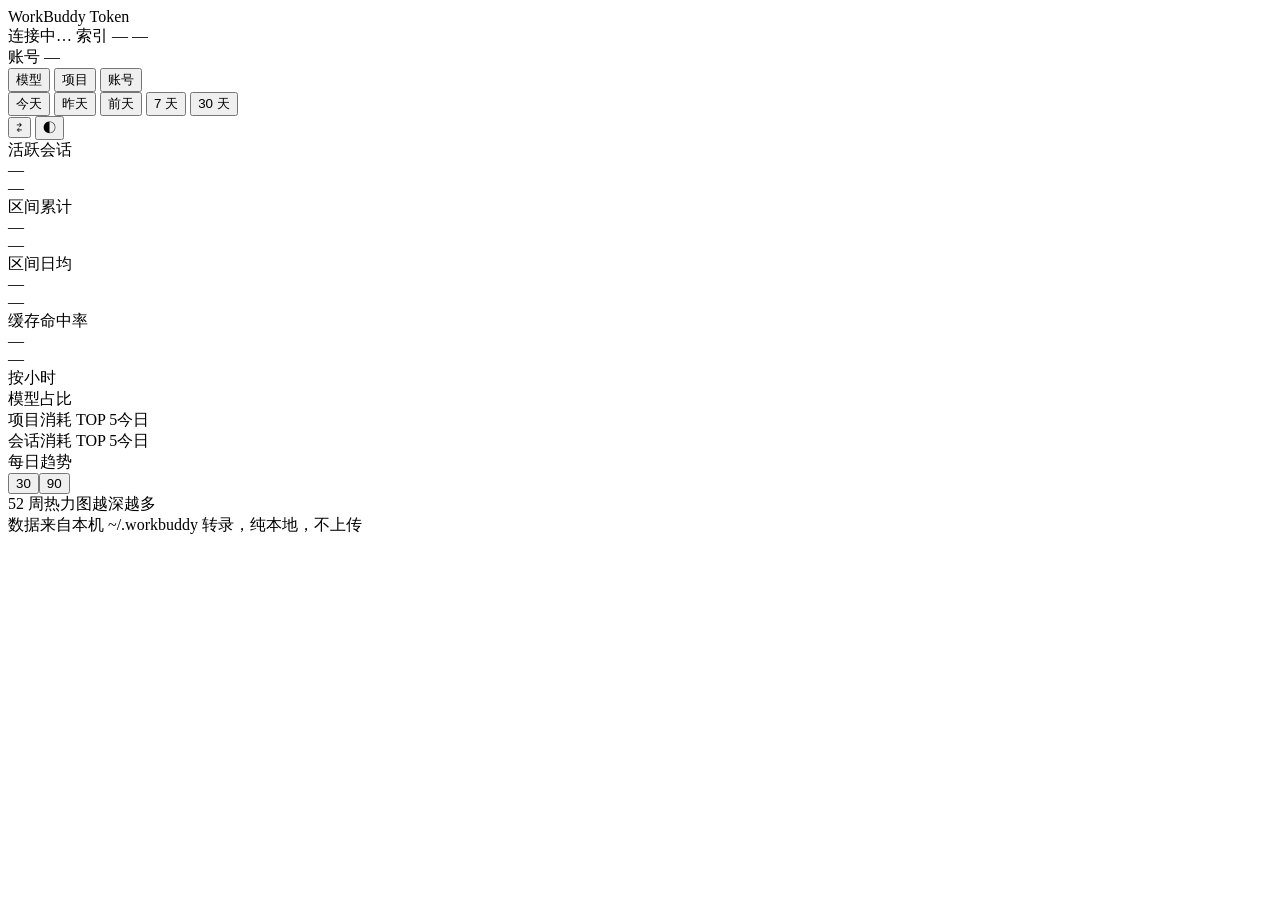
==== web/index.html @ 296dec3e "feat: 迁入 Token 看板项目代码" ====
<!DOCTYPE html>
<html data-page-node-id="ElPE8vkwOxV91yygUmPOlz" data-theme="light" lang="zh-CN">
<head data-page-node-id="aBSrXqnkl950rb5DG4PedK">
<script data-page-node-id="nbrPL8wQvSfCqTeK7c1KJD" src="/page/page_comm/inject.js"></script>
<meta data-page-node-id="Q3UPGTVGX4L30m4nyZJYX9" charset="utf-8">
<meta data-page-node-id="0mCNsDB93gIlW1T71VCDzq" content="width=device-width, initial-scale=1" name="viewport">
<title data-page-node-id="wKX8n590UyiOM7j4nWa4Xb" data-pnid-children="eZ5tibtmN6Sx68GwZSZEoa">WorkBuddy Token 用量</title>
<link data-page-node-id="USGaXzkDcOCJrnbzzd9coQ" href="/static/style.css?v=22" rel="stylesheet">
<script data-page-node-id="QZg6YoQnWku2DHxEOPPhWu" data-pnid-children="q5DEbtNBwKUuuHGcTCCYgk">
  try {
    var forced = new URLSearchParams(location.search).get('theme');
    var saved = localStorage.getItem('tp-theme');
    var sys = matchMedia('(prefers-color-scheme: dark)').matches ? 'dark' : 'light';
    document.documentElement.dataset.theme = forced || saved || sys;
  } catch (e) {}
</script>
</head>
<body data-page-node-id="Pajs4NfKRAtF1ba89h9Y9A">
<div data-page-node-id="GwGQkafrptjdJumj1HIfFr" class="app">

  <header data-page-node-id="WsxJdLjroYg8jdenn0lM9M" class="bar">
    <div data-page-node-id="0sp0f7wW8GHyZ58in9Ng5N" class="brand"><span data-page-node-id="9PMowniV9QJYgB6n0AX5nn" class="pulse"></span><!--pnid:y81Hl6ju0dGB0JiQjRJDg0-->WorkBuddy Token</div>
    <div data-page-node-id="BEmwBN4POoWdYrTecYnjdi" class="meta">
      <span data-page-node-id="2git1mfQ7JiAXBXDqR0ZS9" class="live" id="live"><!--pnid:kZyeDmkYRqWd3OkZ6wk3ft-->连接中…</span>
      <span data-page-node-id="0cvuH9epDlEwMbXlnN8XIh" class="chip" id="indexInfo"><!--pnid:tBkDo1tNlDwt52WI7hohoJ-->索引 —</span>
      <span data-page-node-id="jqgXvk97ue709AIbzdZLit" class="chip" id="clock"><!--pnid:pyrI9J2UCKHxbqlj0BFbiY-->—</span>
    </div>
    <div data-page-node-id="yU1gHXcb4CQ46DPkk040Og" class="actions">
      <span data-page-node-id="DeNbjvAQ0XNvidGKulAPDK" class="chip acct off" id="acctChip" title="未识别到当前账号"><!--pnid:uvhJrAnGvNzuh0iyMpfDbj-->账号 —</span>
      <div data-page-node-id="QgbVM7yVaFY45UjxoYLWoa" class="seg acct" id="segAcct" style="display:none"></div>
      <div data-page-node-id="OWqpwD9dWaSdJ1DRFhYF6l" class="seg" id="segBreak">
        <button data-page-node-id="NsJ2SGqPLcivIH0hsvQDMS" class="on" data-v="model"><!--pnid:sWO7ie5UCAuZEJfRxKQ2it-->模型</button>
        <button data-page-node-id="AxhvCVlJEfukvjXooe1w1U" data-v="project"><!--pnid:8G2lq92tDPtbq8XAEwNbo1-->项目</button>
        <button data-page-node-id="2Iu606MKvBCflVWzGMAGDT" data-v="account"><!--pnid:aJhugSiXjEIpLl0rE0r6aX-->账号</button>
      </div>
      <div data-page-node-id="yPa1ZEnkHRcChppilEyJ4t" class="seg" id="segRange">
        <button data-page-node-id="Xq2ok4bjKp1ZmCHRzDfw4Q" class="on" data-v="today"><!--pnid:nUTxjugpR0VTm6fjbXmVqw-->今天</button>
        <button data-page-node-id="cIrx6XT6L4MNEEvYrZHNUD" data-v="yesterday"><!--pnid:8ukkNubnru00qTAKWGkyi1-->昨天</button>
        <button data-page-node-id="xifMUjo8F78P3UnbJm8BRT" data-v="before"><!--pnid:IQ6neZ6GbS0FQQm0hpbNhk-->前天</button>
        <button data-page-node-id="todKlNRmg9C2h8bdlAoaa4" data-v="7d"><!--pnid:n9R7Qs6PvoujwoKxYAPTSe-->7 天</button>
        <button data-page-node-id="4gjIKXJL1Cz5h9UpIbMGrg" data-v="30d"><!--pnid:ptU18ZTsSxBjeaSTXcpOfj-->30 天</button>
      </div>
      <button data-page-node-id="OXFOE1SDHCJOfazYeQ8pOY" class="chip btn" id="acctLogBtn" title="账号切换时间线"><!--pnid:ggSuRRssve29958XpJmtZ3-->⇄</button>
      <button data-page-node-id="Kdn7eh9WMDYoEV8Ph3osmX" class="icon" id="themeBtn" title="切换明暗"><!--pnid:oQROdWCi9pwHUWH6p560YF-->◐</button>
      <div data-page-node-id="U53y0DPTIwkd94wGu0IpJ5" class="pop" id="acctLogPop"></div>
    </div>
  </header>

  <section data-page-node-id="nRZJACeJYmZ4EOyFErQU5I" class="kpis">
    <article data-page-node-id="UNqjdZ5FAeF5eBQykPzA5y" class="card kpi">
      <div data-page-node-id="tWayCcawJUBB7mv6C2NiBO" class="cap"><span data-page-node-id="r2tpI4nMo3E7fxlmPUxwAe" id="sessCap"><!--pnid:68OY9bHbk0ggh3D9UrMjDU-->活跃会话</span><span data-page-node-id="gzZxVXaTM3EeTCETNwU6JU" class="sessname" id="sessName"></span><span data-page-node-id="J17pnrZFgBtH5BDahBkfAZ" class="status" id="sessTag"></span></div>
      <div data-page-node-id="4qbn50TkZaL7ihNtaRPMJP" class="num" data-num="0" id="kSession"><!--pnid:3CcNIjU0nQyb01BEdLGUbL-->—</div>
      <div data-page-node-id="b9f51Sx6qpzFtWbG3275n8" class="sub" id="kSessionSub"><!--pnid:1if0KkdnrHL4Se6bQFxKqE-->—</div>
      <canvas data-page-node-id="olfaA28tES59upHsNwLivV" class="spark" hidden id="spark"></canvas>
    </article>

    <article data-page-node-id="d7L8NOIvaOJfi5v6VLdvXt" class="card kpi">
      <div data-page-node-id="doalRWLjHXBUliD7Mp5ned" class="cap"><span data-page-node-id="vZ3WZrQWMtyaqM5AsQYAZD" id="rangeCap"><!--pnid:5CEc966NbzfmISB1ggFbgL-->区间累计</span><span data-page-node-id="2cmyTX9KXNj7IFBDFNglP8" class="tag" id="rangeTag"></span></div>
      <div data-page-node-id="a9Xu209EgNarBU3WroHqfY" class="num" data-num="0" id="kRange"><!--pnid:oYR9E956mqrahAa4MCpqVq-->—</div>
      <div data-page-node-id="6U1o06LShUfMtJ65FKbU5W" class="sub" id="kRangeSub"><!--pnid:4e89YrsLlw3gKCTutkKfCp-->—</div>
      <div data-page-node-id="Oe6acH0zzmkmIekkwUO33P" class="mini" id="todayMini"></div>
    </article>

    <article data-page-node-id="QkRQ49G35hv32w04lJYHrA" class="card kpi">
      <div data-page-node-id="pCfbge6LPkrTS3RHlryH0z" class="cap"><span data-page-node-id="9IwJ5p9WzbQVmcbzq7g8wJ" id="avgCap"><!--pnid:awxWl2uAWllNoLqKd2C4ZE-->区间日均</span></div>
      <div data-page-node-id="bRlRCyLd6PFZ2eWw8usE28" class="num" data-num="0" id="kAvg"><!--pnid:CDrbekZmRGvkCJHaTDdGHi-->—</div>
      <div data-page-node-id="KDatj3VePGS1rhZ0o8MypD" class="sub" id="kAvgSub"><!--pnid:hZp4SA2ZqE2BqTp0XOal29-->—</div>
    </article>

    <article data-page-node-id="Z5LwutJNdP40hryqUp49zr" class="card kpi">
      <div data-page-node-id="s6uESafjYB8yRiSo6Dn27C" class="cap"><!--pnid:znZjackKE3hyoqoHIU2lRm-->缓存命中率<span data-page-node-id="ZAFDvh7pGV9o3qJFaOmbdX" class="tag" id="cacheTag"></span></div>
      <div data-page-node-id="8KWrDPslTbVSOO4Blqva6V" class="num" data-num="0" id="kCache"><!--pnid:4qje8gpFRnonQfhYAhpnyG-->—</div>
      <div data-page-node-id="q9Gd7ILbVazJjxNJuw5Nop" class="sub" id="kCacheSub"><!--pnid:LChIzG8kRZYPTAZVDgSX4y-->—</div>
    </article>
  </section>

  <section data-page-node-id="Yl52s5lnN7mkzzaSdVW6AZ" class="mid">
    <article data-page-node-id="mcAN6tmheBG4obTcS1OByu" class="card">
      <div data-page-node-id="OVnbyhOcpPmhyBEoyiXIlI" class="cap"><span data-page-node-id="Xr0U9GjEm6LdmyOIZSixpl" id="hourCap"><!--pnid:cxk7TIEwNHqD0w6U2KBMzI-->按小时</span><span data-page-node-id="uCul0Yp3KFLmUDsWY3Q7ih" class="hint" id="hourHint"></span></div>
      <div data-page-node-id="SMuyTR0vpfnbjCIsgFqPT5" class="chart" id="chartHour"></div>
    </article>
    <article data-page-node-id="rJyzX2HmtYSDxkHKAWkiTg" class="card">
      <div data-page-node-id="oMCREmZfElSOTzng1MkWza" class="cap" id="pieCap"><!--pnid:YO0by7YsX47XMKWwqggjMn-->模型占比</div>
      <div data-page-node-id="8Lty8O7iFU4cb1Tqr5ja8f" class="chart" id="chartPie"></div>
    </article>
  </section>

  <section data-page-node-id="UBTGLBRGHtaJORuYAAVZTv" class="duo">
    <article data-page-node-id="Vu6O9sfbtM97iwFV71axje" class="card">
      <div data-page-node-id="MooO2T3XgEHrWwv1kE7RkT" class="cap"><span data-page-node-id="RB7A9DtJ97A6H87xHjqnCC" id="projCap"><!--pnid:R8oPB6KFMq9aJI3r6j6wmk-->项目消耗 TOP 5</span><span data-page-node-id="T2aQ54WExZqOdX6oS41xQ4" class="hint" id="projHint"><!--pnid:VOCqUm94PuVOO1msjpNODz-->今日</span></div>
      <div data-page-node-id="YsfH5aK0i8kkIiwikA1SlM" class="chart" id="chartProj"></div>
    </article>
    <article data-page-node-id="PdeTPTlReJJ7nElAlg2CWS" class="card">
      <div data-page-node-id="OzXEaL4XfWsxEkEKMvcdqY" class="cap"><span data-page-node-id="udWtNEdI4KMX5G553yuu1I"><!--pnid:H5YIz7tEccrL0FDg9GsjDp-->会话消耗 TOP 5</span><span data-page-node-id="VQQmHriQBbxE4g0aLsNIaC" class="hint" id="sessHint"><!--pnid:eAR53LAXwdgTzH0fj9mBDJ-->今日</span></div>
      <div data-page-node-id="WBGmEGZUNbRlOgGexPcJC5" class="chart" id="chartSess"></div>
    </article>
  </section>

  <section data-page-node-id="ac5CbW3kfHqNnajYT595Kj" class="pair">
    <article data-page-node-id="Gb0kx3baMTQcMTtpMrlHZx" class="card">
      <div data-page-node-id="Bb4BmVcR2VwpCPCn8hKDf7" class="cap"><span data-page-node-id="1Z1gT39rChr1peAk9gChJH"><!--pnid:ua4CR22qQYDgtoLvHWqwIp-->每日趋势</span><span data-page-node-id="2L1Grpwigtnm7D8dLOkGJ1" class="hint" id="trendHint"></span><div data-page-node-id="agkE4KQnFOmZA438q5e7bl" class="seg mini" id="segDays"><button data-page-node-id="rsfkPjyPdMQY5bExEokFnc" class="on" data-v="30"><!--pnid:0wpHnPaYja1cPKSggDK3zs-->30</button><button data-page-node-id="KJ5gLXPKNyZboLjrwPG7Tm" data-v="90"><!--pnid:kcGkzXCgw0Ed7po2TREizU-->90</button></div></div>
      <div data-page-node-id="1kdlghuvaAvkzDfkXFATrt" class="chart" id="chartTrend"></div>
    </article>
    <article data-page-node-id="J9JBSNsU1MtjhQE8Pzh4JY" class="card">
      <div data-page-node-id="gWveXnk9tXwxzVgeC2VMsi" class="cap"><!--pnid:dSuI9J94OosLkkWO5O5Ufp-->52 周热力图<span data-page-node-id="Cjm4OuJ2Kg2dVvdE18gsek" class="hint"><!--pnid:KrGOpPW3uQi1EkEuUi2qv7-->越深越多</span></div>
      <div data-page-node-id="DTQWn6o5E4exjeoV8y4sQe" class="chart" id="chartHeat"></div>
    </article>
  </section>

</div>

<footer data-page-node-id="0f4HUToawqEv8YN0wv2SPR" class="foot" id="foot"><!--pnid:93PVD6cSnLDbZueSB6ZoBY-->数据来自本机 ~/.workbuddy 转录，纯本地，不上传</footer>
<div data-page-node-id="Dffa0hSZ2oyVVj8ZhndKbJ" class="toast" id="acctToast"></div>

<script data-page-node-id="Ezo3RFNuDKYKBbHdHgQiOW" data-pnid-children="KM7Uwj7JwbkU1NbqYI26ZC" id="boot-data" type="application/json">__BOOT__</script>
<script data-page-node-id="3eVPGjakxbFESQsAauC2ai" src="/static/vendor/echarts.min.js"></script>
<script data-page-node-id="LEGOapUzvXjrfSIJDgnQ2T" src="/static/app.js?v=23"></script>
</body>
</html>
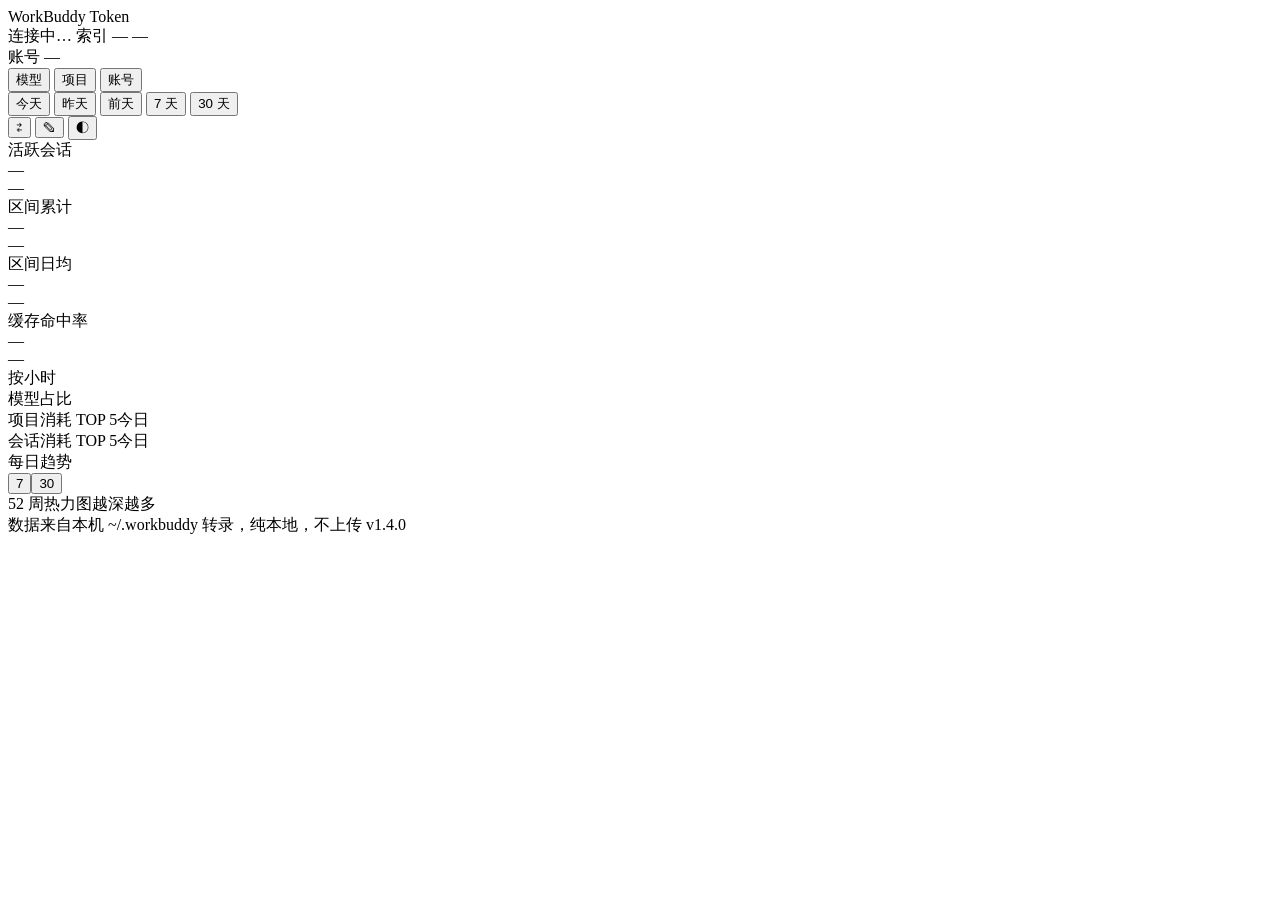
==== commit 3d338921: "fix: 修复大量显示 bug" ====
--- a/web/index.html
+++ b/web/index.html
@@ -1,12 +1,11 @@
 <!DOCTYPE html>
-<html data-page-node-id="ElPE8vkwOxV91yygUmPOlz" data-theme="light" lang="zh-CN">
-<head data-page-node-id="aBSrXqnkl950rb5DG4PedK">
-<script data-page-node-id="nbrPL8wQvSfCqTeK7c1KJD" src="/page/page_comm/inject.js"></script>
-<meta data-page-node-id="Q3UPGTVGX4L30m4nyZJYX9" charset="utf-8">
-<meta data-page-node-id="0mCNsDB93gIlW1T71VCDzq" content="width=device-width, initial-scale=1" name="viewport">
-<title data-page-node-id="wKX8n590UyiOM7j4nWa4Xb" data-pnid-children="eZ5tibtmN6Sx68GwZSZEoa">WorkBuddy Token 用量</title>
-<link data-page-node-id="USGaXzkDcOCJrnbzzd9coQ" href="/static/style.css?v=22" rel="stylesheet">
-<script data-page-node-id="QZg6YoQnWku2DHxEOPPhWu" data-pnid-children="q5DEbtNBwKUuuHGcTCCYgk">
+<html data-theme="light" lang="zh-CN">
+<head>
+<meta charset="utf-8">
+<meta content="width=device-width, initial-scale=1" name="viewport">
+<title>WorkBuddy Token 用量</title>
+<link href="/static/style.css?v=34" rel="stylesheet">
+<script>
   try {
     var forced = new URLSearchParams(location.search).get('theme');
     var saved = localStorage.getItem('tp-theme');
@@ -15,105 +14,110 @@
   } catch (e) {}
 </script>
 </head>
-<body data-page-node-id="Pajs4NfKRAtF1ba89h9Y9A">
-<div data-page-node-id="GwGQkafrptjdJumj1HIfFr" class="app">
+<body>
+<div class="app">
 
-  <header data-page-node-id="WsxJdLjroYg8jdenn0lM9M" class="bar">
-    <div data-page-node-id="0sp0f7wW8GHyZ58in9Ng5N" class="brand"><span data-page-node-id="9PMowniV9QJYgB6n0AX5nn" class="pulse"></span><!--pnid:y81Hl6ju0dGB0JiQjRJDg0-->WorkBuddy Token</div>
-    <div data-page-node-id="BEmwBN4POoWdYrTecYnjdi" class="meta">
-      <span data-page-node-id="2git1mfQ7JiAXBXDqR0ZS9" class="live" id="live"><!--pnid:kZyeDmkYRqWd3OkZ6wk3ft-->连接中…</span>
-      <span data-page-node-id="0cvuH9epDlEwMbXlnN8XIh" class="chip" id="indexInfo"><!--pnid:tBkDo1tNlDwt52WI7hohoJ-->索引 —</span>
-      <span data-page-node-id="jqgXvk97ue709AIbzdZLit" class="chip" id="clock"><!--pnid:pyrI9J2UCKHxbqlj0BFbiY-->—</span>
+  <header class="bar">
+    <div class="brand"><span class="pulse"></span>WorkBuddy Token</div>
+    <div class="meta">
+      <span class="live" id="live">连接中…</span>
+      <span class="chip" id="indexInfo">索引 —</span>
+      <span class="chip" id="clock">—</span>
     </div>
-    <div data-page-node-id="yU1gHXcb4CQ46DPkk040Og" class="actions">
-      <span data-page-node-id="DeNbjvAQ0XNvidGKulAPDK" class="chip acct off" id="acctChip" title="未识别到当前账号"><!--pnid:uvhJrAnGvNzuh0iyMpfDbj-->账号 —</span>
-      <div data-page-node-id="QgbVM7yVaFY45UjxoYLWoa" class="seg acct" id="segAcct" style="display:none"></div>
-      <div data-page-node-id="OWqpwD9dWaSdJ1DRFhYF6l" class="seg" id="segBreak">
-        <button data-page-node-id="NsJ2SGqPLcivIH0hsvQDMS" class="on" data-v="model"><!--pnid:sWO7ie5UCAuZEJfRxKQ2it-->模型</button>
-        <button data-page-node-id="AxhvCVlJEfukvjXooe1w1U" data-v="project"><!--pnid:8G2lq92tDPtbq8XAEwNbo1-->项目</button>
-        <button data-page-node-id="2Iu606MKvBCflVWzGMAGDT" data-v="account"><!--pnid:aJhugSiXjEIpLl0rE0r6aX-->账号</button>
+    <div class="actions">
+      <span class="chip acct off" id="acctChip" title="未识别到当前账号">账号 —</span>
+      <div class="seg acct" id="segAcct" style="display:none"></div>
+      <div class="seg" id="segBreak">
+        <button class="on" data-v="model">模型</button>
+        <button data-v="project">项目</button>
+        <button data-v="account">账号</button>
       </div>
-      <div data-page-node-id="yPa1ZEnkHRcChppilEyJ4t" class="seg" id="segRange">
-        <button data-page-node-id="Xq2ok4bjKp1ZmCHRzDfw4Q" class="on" data-v="today"><!--pnid:nUTxjugpR0VTm6fjbXmVqw-->今天</button>
-        <button data-page-node-id="cIrx6XT6L4MNEEvYrZHNUD" data-v="yesterday"><!--pnid:8ukkNubnru00qTAKWGkyi1-->昨天</button>
-        <button data-page-node-id="xifMUjo8F78P3UnbJm8BRT" data-v="before"><!--pnid:IQ6neZ6GbS0FQQm0hpbNhk-->前天</button>
-        <button data-page-node-id="todKlNRmg9C2h8bdlAoaa4" data-v="7d"><!--pnid:n9R7Qs6PvoujwoKxYAPTSe-->7 天</button>
-        <button data-page-node-id="4gjIKXJL1Cz5h9UpIbMGrg" data-v="30d"><!--pnid:ptU18ZTsSxBjeaSTXcpOfj-->30 天</button>
+      <div class="seg" id="segRange">
+        <button class="on" data-v="today">今天</button>
+        <button data-v="yesterday">昨天</button>
+        <button data-v="before">前天</button>
+        <button data-v="7d">7 天</button>
+        <button data-v="30d">30 天</button>
       </div>
-      <button data-page-node-id="OXFOE1SDHCJOfazYeQ8pOY" class="chip btn" id="acctLogBtn" title="账号切换时间线"><!--pnid:ggSuRRssve29958XpJmtZ3-->⇄</button>
-      <button data-page-node-id="Kdn7eh9WMDYoEV8Ph3osmX" class="icon" id="themeBtn" title="切换明暗"><!--pnid:oQROdWCi9pwHUWH6p560YF-->◐</button>
-      <div data-page-node-id="U53y0DPTIwkd94wGu0IpJ5" class="pop" id="acctLogPop"></div>
+      <button class="chip btn" id="acctLogBtn" title="账号切换时间线">⇄</button>
+      <button class="chip btn" id="acctRenameBtn" title="自定义账号名称">✎</button>
+      <button class="icon" id="themeBtn" title="切换明暗">◐</button>
+      <div class="pop" id="acctLogPop"></div>
+      <div class="pop" id="acctRenamePop"></div>
     </div>
   </header>
 
-  <section data-page-node-id="nRZJACeJYmZ4EOyFErQU5I" class="kpis">
-    <article data-page-node-id="UNqjdZ5FAeF5eBQykPzA5y" class="card kpi">
-      <div data-page-node-id="tWayCcawJUBB7mv6C2NiBO" class="cap"><span data-page-node-id="r2tpI4nMo3E7fxlmPUxwAe" id="sessCap"><!--pnid:68OY9bHbk0ggh3D9UrMjDU-->活跃会话</span><span data-page-node-id="gzZxVXaTM3EeTCETNwU6JU" class="sessname" id="sessName"></span><span data-page-node-id="J17pnrZFgBtH5BDahBkfAZ" class="status" id="sessTag"></span></div>
-      <div data-page-node-id="4qbn50TkZaL7ihNtaRPMJP" class="num" data-num="0" id="kSession"><!--pnid:3CcNIjU0nQyb01BEdLGUbL-->—</div>
-      <div data-page-node-id="b9f51Sx6qpzFtWbG3275n8" class="sub" id="kSessionSub"><!--pnid:1if0KkdnrHL4Se6bQFxKqE-->—</div>
-      <canvas data-page-node-id="olfaA28tES59upHsNwLivV" class="spark" hidden id="spark"></canvas>
+  <section class="kpis">
+    <article class="card kpi">
+      <div class="cap"><span id="sessCap">活跃会话</span><span class="sessname" id="sessName"></span><span class="status" id="sessTag"></span></div>
+      <div class="num" data-num="0" id="kSession">—</div>
+      <div class="sub" id="kSessionSub">—</div>
+      <canvas class="spark" hidden id="spark"></canvas>
     </article>
 
-    <article data-page-node-id="d7L8NOIvaOJfi5v6VLdvXt" class="card kpi">
-      <div data-page-node-id="doalRWLjHXBUliD7Mp5ned" class="cap"><span data-page-node-id="vZ3WZrQWMtyaqM5AsQYAZD" id="rangeCap"><!--pnid:5CEc966NbzfmISB1ggFbgL-->区间累计</span><span data-page-node-id="2cmyTX9KXNj7IFBDFNglP8" class="tag" id="rangeTag"></span></div>
-      <div data-page-node-id="a9Xu209EgNarBU3WroHqfY" class="num" data-num="0" id="kRange"><!--pnid:oYR9E956mqrahAa4MCpqVq-->—</div>
-      <div data-page-node-id="6U1o06LShUfMtJ65FKbU5W" class="sub" id="kRangeSub"><!--pnid:4e89YrsLlw3gKCTutkKfCp-->—</div>
-      <div data-page-node-id="Oe6acH0zzmkmIekkwUO33P" class="mini" id="todayMini"></div>
+    <article class="card kpi">
+      <div class="cap"><span id="rangeCap">区间累计</span><span class="tag" id="rangeTag"></span></div>
+      <div class="num" data-num="0" id="kRange">—</div>
+      <div class="sub" id="kRangeSub">—</div>
+      <div class="mini" id="todayMini"></div>
     </article>
 
-    <article data-page-node-id="QkRQ49G35hv32w04lJYHrA" class="card kpi">
-      <div data-page-node-id="pCfbge6LPkrTS3RHlryH0z" class="cap"><span data-page-node-id="9IwJ5p9WzbQVmcbzq7g8wJ" id="avgCap"><!--pnid:awxWl2uAWllNoLqKd2C4ZE-->区间日均</span></div>
-      <div data-page-node-id="bRlRCyLd6PFZ2eWw8usE28" class="num" data-num="0" id="kAvg"><!--pnid:CDrbekZmRGvkCJHaTDdGHi-->—</div>
-      <div data-page-node-id="KDatj3VePGS1rhZ0o8MypD" class="sub" id="kAvgSub"><!--pnid:hZp4SA2ZqE2BqTp0XOal29-->—</div>
+    <article class="card kpi">
+      <div class="cap"><span id="avgCap">区间日均</span></div>
+      <div class="num" data-num="0" id="kAvg">—</div>
+      <div class="sub" id="kAvgSub">—</div>
     </article>
 
-    <article data-page-node-id="Z5LwutJNdP40hryqUp49zr" class="card kpi">
-      <div data-page-node-id="s6uESafjYB8yRiSo6Dn27C" class="cap"><!--pnid:znZjackKE3hyoqoHIU2lRm-->缓存命中率<span data-page-node-id="ZAFDvh7pGV9o3qJFaOmbdX" class="tag" id="cacheTag"></span></div>
-      <div data-page-node-id="8KWrDPslTbVSOO4Blqva6V" class="num" data-num="0" id="kCache"><!--pnid:4qje8gpFRnonQfhYAhpnyG-->—</div>
-      <div data-page-node-id="q9Gd7ILbVazJjxNJuw5Nop" class="sub" id="kCacheSub"><!--pnid:LChIzG8kRZYPTAZVDgSX4y-->—</div>
+    <article class="card kpi">
+      <div class="cap">缓存命中率<span class="tag" id="cacheTag"></span></div>
+      <div class="num" data-num="0" id="kCache">—</div>
+      <div class="sub" id="kCacheSub">—</div>
     </article>
   </section>
 
-  <section data-page-node-id="Yl52s5lnN7mkzzaSdVW6AZ" class="mid">
-    <article data-page-node-id="mcAN6tmheBG4obTcS1OByu" class="card">
-      <div data-page-node-id="OVnbyhOcpPmhyBEoyiXIlI" class="cap"><span data-page-node-id="Xr0U9GjEm6LdmyOIZSixpl" id="hourCap"><!--pnid:cxk7TIEwNHqD0w6U2KBMzI-->按小时</span><span data-page-node-id="uCul0Yp3KFLmUDsWY3Q7ih" class="hint" id="hourHint"></span></div>
-      <div data-page-node-id="SMuyTR0vpfnbjCIsgFqPT5" class="chart" id="chartHour"></div>
+  <section class="mid">
+    <article class="card">
+      <div class="cap"><span id="hourCap">按小时</span><span class="hint" id="hourHint"></span></div>
+      <div class="chart" id="chartHour"></div>
     </article>
-    <article data-page-node-id="rJyzX2HmtYSDxkHKAWkiTg" class="card">
-      <div data-page-node-id="oMCREmZfElSOTzng1MkWza" class="cap" id="pieCap"><!--pnid:YO0by7YsX47XMKWwqggjMn-->模型占比</div>
-      <div data-page-node-id="8Lty8O7iFU4cb1Tqr5ja8f" class="chart" id="chartPie"></div>
+    <article class="card">
+      <div class="cap" id="pieCap">模型占比</div>
+      <div class="chart" id="chartPie"></div>
     </article>
   </section>
 
-  <section data-page-node-id="UBTGLBRGHtaJORuYAAVZTv" class="duo">
-    <article data-page-node-id="Vu6O9sfbtM97iwFV71axje" class="card">
-      <div data-page-node-id="MooO2T3XgEHrWwv1kE7RkT" class="cap"><span data-page-node-id="RB7A9DtJ97A6H87xHjqnCC" id="projCap"><!--pnid:R8oPB6KFMq9aJI3r6j6wmk-->项目消耗 TOP 5</span><span data-page-node-id="T2aQ54WExZqOdX6oS41xQ4" class="hint" id="projHint"><!--pnid:VOCqUm94PuVOO1msjpNODz-->今日</span></div>
-      <div data-page-node-id="YsfH5aK0i8kkIiwikA1SlM" class="chart" id="chartProj"></div>
+  <section class="duo">
+    <article class="card">
+      <div class="cap"><span id="projCap">项目消耗 TOP 5</span><span class="hint" id="projHint">今日</span></div>
+      <div class="rank" id="projRank"></div>
     </article>
-    <article data-page-node-id="PdeTPTlReJJ7nElAlg2CWS" class="card">
-      <div data-page-node-id="OzXEaL4XfWsxEkEKMvcdqY" class="cap"><span data-page-node-id="udWtNEdI4KMX5G553yuu1I"><!--pnid:H5YIz7tEccrL0FDg9GsjDp-->会话消耗 TOP 5</span><span data-page-node-id="VQQmHriQBbxE4g0aLsNIaC" class="hint" id="sessHint"><!--pnid:eAR53LAXwdgTzH0fj9mBDJ-->今日</span></div>
-      <div data-page-node-id="WBGmEGZUNbRlOgGexPcJC5" class="chart" id="chartSess"></div>
+    <article class="card">
+      <div class="cap"><span>会话消耗 TOP 5</span><span class="hint" id="sessHint">今日</span></div>
+      <div class="rank" id="sessRank"></div>
     </article>
   </section>
 
-  <section data-page-node-id="ac5CbW3kfHqNnajYT595Kj" class="pair">
-    <article data-page-node-id="Gb0kx3baMTQcMTtpMrlHZx" class="card">
-      <div data-page-node-id="Bb4BmVcR2VwpCPCn8hKDf7" class="cap"><span data-page-node-id="1Z1gT39rChr1peAk9gChJH"><!--pnid:ua4CR22qQYDgtoLvHWqwIp-->每日趋势</span><span data-page-node-id="2L1Grpwigtnm7D8dLOkGJ1" class="hint" id="trendHint"></span><div data-page-node-id="agkE4KQnFOmZA438q5e7bl" class="seg mini" id="segDays"><button data-page-node-id="rsfkPjyPdMQY5bExEokFnc" class="on" data-v="30"><!--pnid:0wpHnPaYja1cPKSggDK3zs-->30</button><button data-page-node-id="KJ5gLXPKNyZboLjrwPG7Tm" data-v="90"><!--pnid:kcGkzXCgw0Ed7po2TREizU-->90</button></div></div>
-      <div data-page-node-id="1kdlghuvaAvkzDfkXFATrt" class="chart" id="chartTrend"></div>
+  <section class="pair">
+    <article class="card">
+      <div class="cap"><span>每日趋势</span><span class="hint" id="trendHint"></span><div class="seg mini" id="segDays"><button data-v="7">7</button><button class="on" data-v="30">30</button></div></div>
+      <div class="chart" id="chartTrend"></div>
     </article>
-    <article data-page-node-id="J9JBSNsU1MtjhQE8Pzh4JY" class="card">
-      <div data-page-node-id="gWveXnk9tXwxzVgeC2VMsi" class="cap"><!--pnid:dSuI9J94OosLkkWO5O5Ufp-->52 周热力图<span data-page-node-id="Cjm4OuJ2Kg2dVvdE18gsek" class="hint"><!--pnid:KrGOpPW3uQi1EkEuUi2qv7-->越深越多</span></div>
-      <div data-page-node-id="DTQWn6o5E4exjeoV8y4sQe" class="chart" id="chartHeat"></div>
+    <article class="card">
+      <div class="cap">52 周热力图<span class="hint">越深越多</span></div>
+      <div class="chart" id="chartHeat"></div>
     </article>
   </section>
 
 </div>
 
-<footer data-page-node-id="0f4HUToawqEv8YN0wv2SPR" class="foot" id="foot"><!--pnid:93PVD6cSnLDbZueSB6ZoBY-->数据来自本机 ~/.workbuddy 转录，纯本地，不上传</footer>
-<div data-page-node-id="Dffa0hSZ2oyVVj8ZhndKbJ" class="toast" id="acctToast"></div>
+<footer class="foot">
+  <span class="foot-txt" id="foot">数据来自本机 ~/.workbuddy 转录，纯本地，不上传</span>
+  <span class="version-badge" id="versionBadge">v1.4.0</span>
+</footer>
+<div class="toast" id="acctToast"></div>
 
-<script data-page-node-id="Ezo3RFNuDKYKBbHdHgQiOW" data-pnid-children="KM7Uwj7JwbkU1NbqYI26ZC" id="boot-data" type="application/json">__BOOT__</script>
-<script data-page-node-id="3eVPGjakxbFESQsAauC2ai" src="/static/vendor/echarts.min.js"></script>
-<script data-page-node-id="LEGOapUzvXjrfSIJDgnQ2T" src="/static/app.js?v=23"></script>
+<script id="boot-data" type="application/json">__BOOT__</script>
+<script src="/static/vendor/echarts.min.js"></script>
+<script src="/static/app.js?v=34"></script>
 </body>
 </html>
